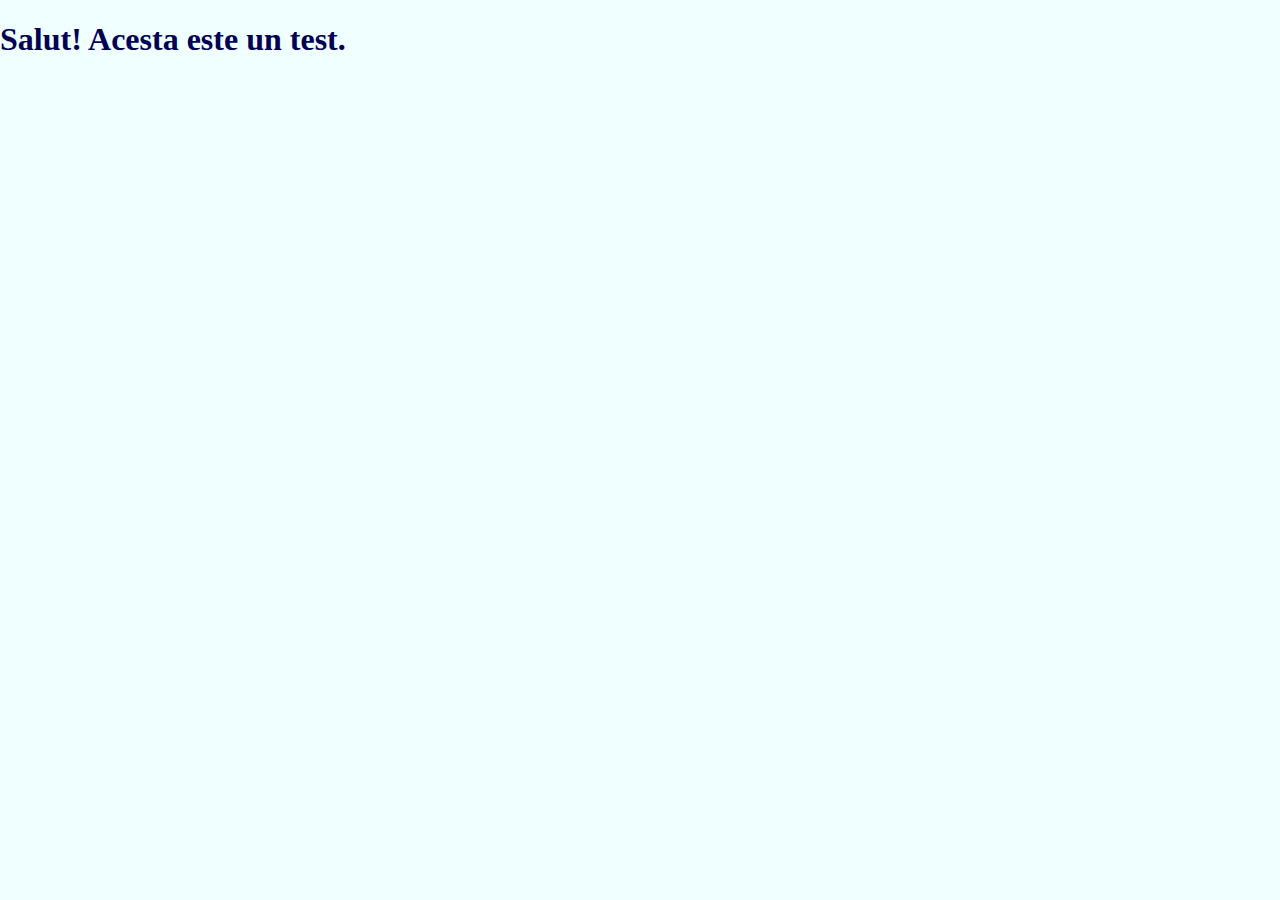
==== index.html @ 8f153333 "Add CSS" ====
<!DOCTYPE html>
<html>
<head>
    <link rel="stylesheet" href="normalize.css">
    <link rel="stylesheet" href="styles.css">
    <title>Bine ati venit!</title>
</head>
<body>
    <h1>Salut! Acesta este un test.</h1>
</body>
</html>
---- styles.css ----
body {
    background-color: azure;
    color:#000055;
}
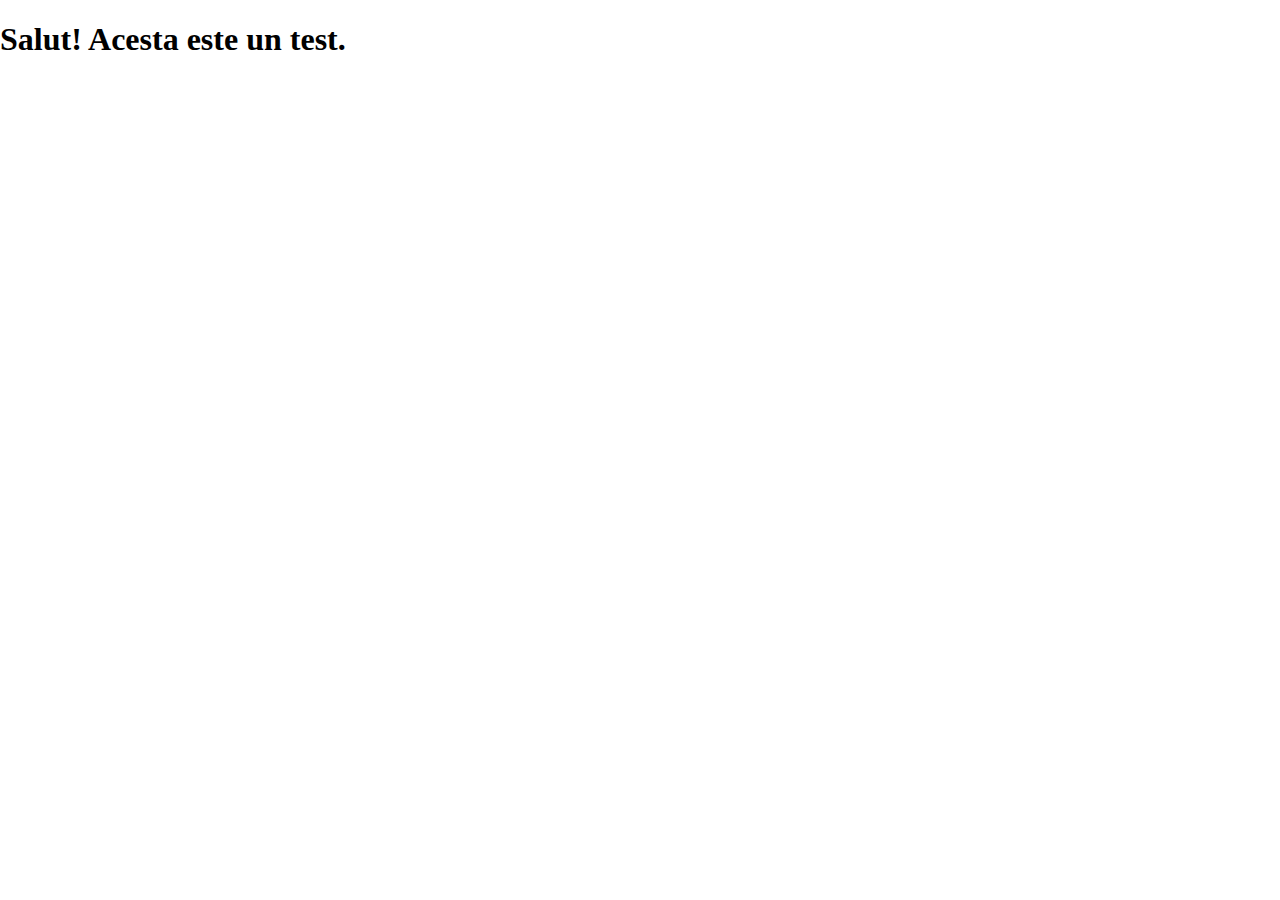
==== commit beec6132: "Add bootstrap and center body" ====
--- a/index.html
+++ b/index.html
@@ -1,11 +1,23 @@
 <!DOCTYPE html>
-<html>
+<html lang="en">
 <head>
+    <meta charset="utf-8">
+    <meta name="viewport" content="width=device-width, initial-scale=1">
+    <script defer src="https://cdn.jsdelivr.net/npm/bootstrap@5.0.2/dist/js/bootstrap.bundle.min.js" integrity="sha384-MrcW6ZMFYlzcLA8Nl+NtUVF0sA7MsXsP1UyJoMp4YLEuNSfAP+JcXn/tWtIaxVXM" crossorigin="anonymous"></script>
+    <link href="https://cdn.jsdelivr.net/npm/bootstrap@5.0.2/dist/css/bootstrap.min.css" rel="stylesheet" integrity="sha384-EVSTQN3/azprG1Anm3QDgpJLIm9Nao0Yz1ztcQTwFspd3yD65VohhpuuCOmLASjC" crossorigin="anonymous">
     <link rel="stylesheet" href="normalize.css">
     <link rel="stylesheet" href="styles.css">
     <title>Bine ati venit!</title>
 </head>
 <body>
-    <h1>Salut! Acesta este un test.</h1>
+    <header>
+        
+    </header>
+    <main>
+        <h1>Salut! Acesta este un test.</h1>
+    </main>
+    <footer>
+
+    </footer>  
 </body>
 </html>
--- a/styles.css
+++ b/styles.css
@@ -1,4 +1,3 @@
 body {
-    background-color: azure;
-    color:#000055;
+    margin: 0 auto;
 }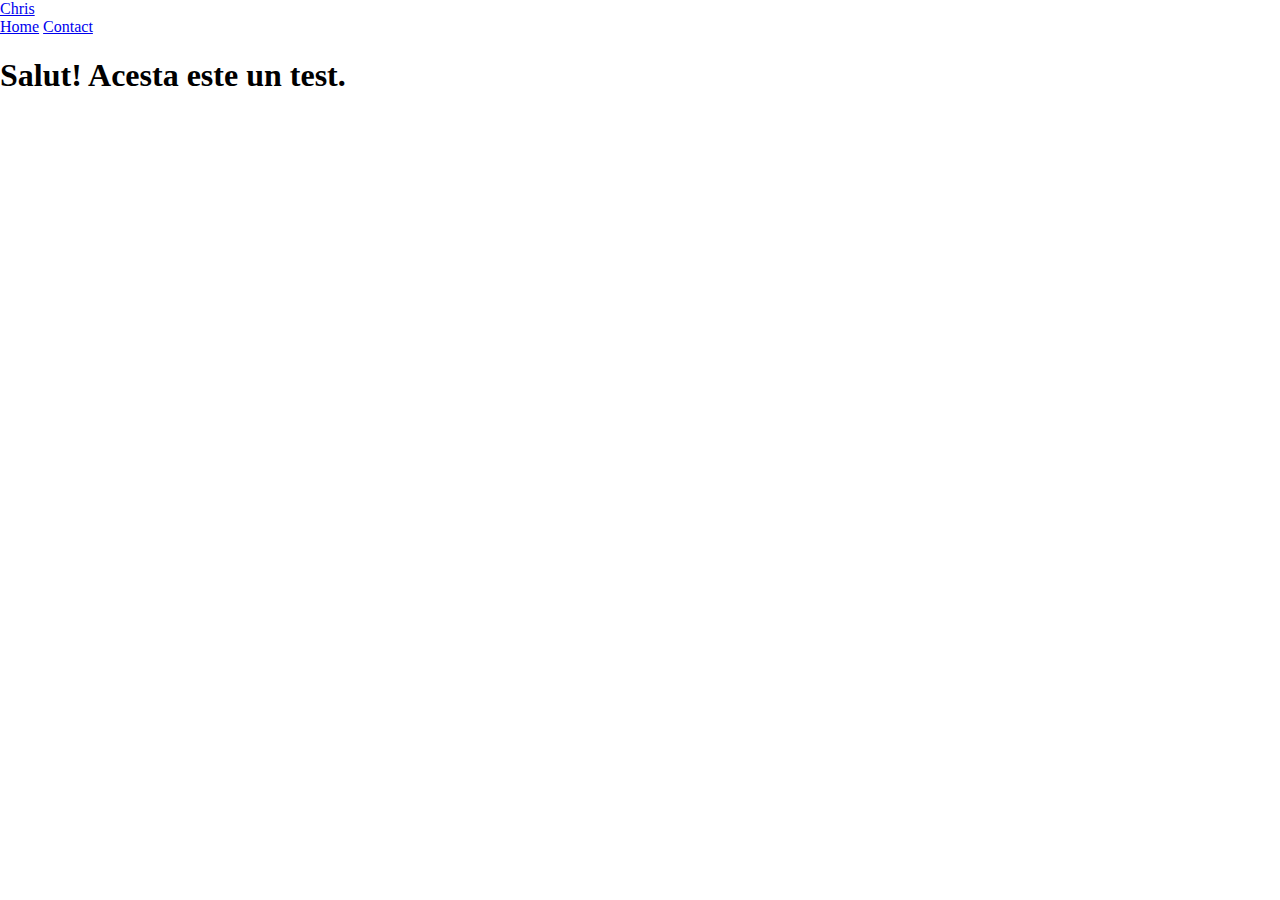
==== commit c7ebee97: "Remove normalize.css (obsolete) and Add navbar" ====
--- a/index.html
+++ b/index.html
@@ -5,13 +5,20 @@
     <meta name="viewport" content="width=device-width, initial-scale=1">
     <script defer src="https://cdn.jsdelivr.net/npm/bootstrap@5.0.2/dist/js/bootstrap.bundle.min.js" integrity="sha384-MrcW6ZMFYlzcLA8Nl+NtUVF0sA7MsXsP1UyJoMp4YLEuNSfAP+JcXn/tWtIaxVXM" crossorigin="anonymous"></script>
     <link href="https://cdn.jsdelivr.net/npm/bootstrap@5.0.2/dist/css/bootstrap.min.css" rel="stylesheet" integrity="sha384-EVSTQN3/azprG1Anm3QDgpJLIm9Nao0Yz1ztcQTwFspd3yD65VohhpuuCOmLASjC" crossorigin="anonymous">
-    <link rel="stylesheet" href="normalize.css">
     <link rel="stylesheet" href="styles.css">
     <title>Bine ati venit!</title>
 </head>
 <body>
     <header>
-        
+       <nav class="navbar navbar-expand-lg navbar-dark bg-dark">
+            <div class="container-fluid">
+                <a class="navbar-brand" href="#">Chris</a>
+                <div class="collapse navbar-collapse" id="navbarNavAltMarkup">
+                    <a class="nav-link active" aria-current="page" href="#">Home</a>
+                    <a class="nav-link" href="#">Contact</a>
+                </div>
+            </div>
+       </nav>
     </header>
     <main>
         <h1>Salut! Acesta este un test.</h1>
--- a/styles.css
+++ b/styles.css
@@ -1,3 +1,4 @@
 body {
     margin: 0 auto;
-}+}
+/* ID Selectors */
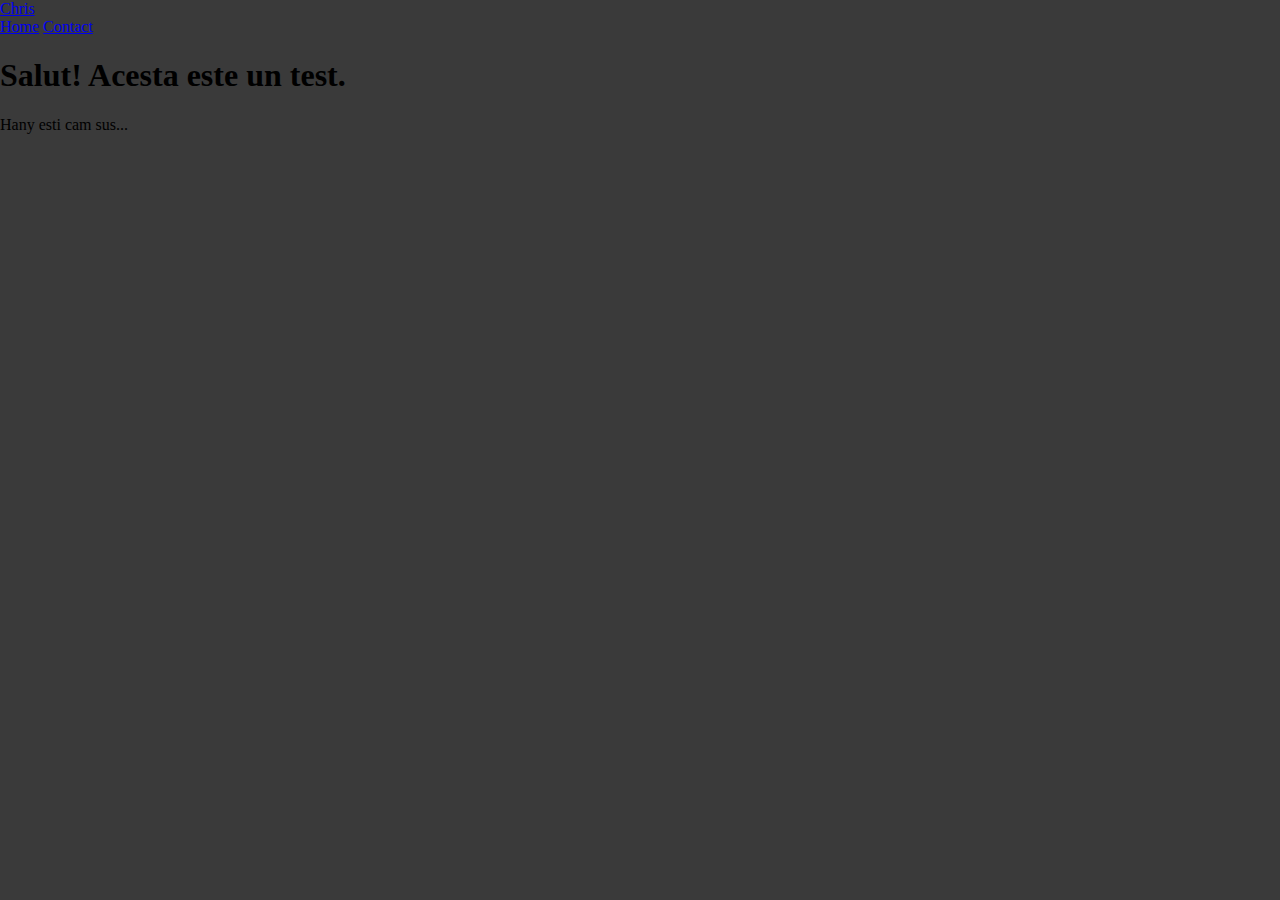
==== commit adf05d00: "Add a paragraph for funny purposes" ====
--- a/index.html
+++ b/index.html
@@ -22,6 +22,7 @@
     </header>
     <main>
         <h1>Salut! Acesta este un test.</h1>
+        <p>Hany esti cam sus...</p>
     </main>
     <footer>
 
--- a/styles.css
+++ b/styles.css
@@ -1,4 +1,5 @@
 body {
     margin: 0 auto;
+    background-color: rgb(58, 58, 58);
 }
 /* ID Selectors */
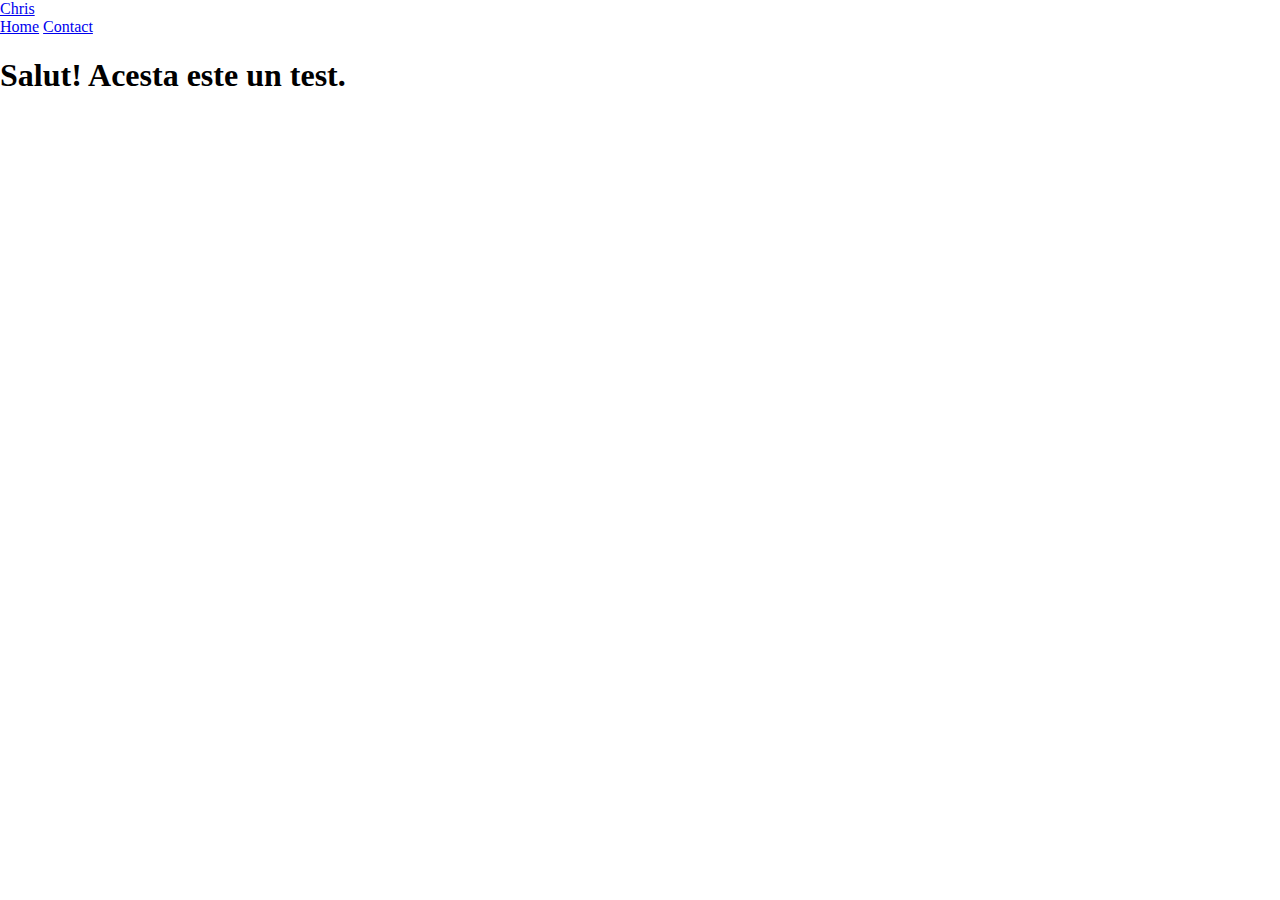
==== commit 7cf51317: "Remove paragraph" ====
--- a/index.html
+++ b/index.html
@@ -22,7 +22,6 @@
     </header>
     <main>
         <h1>Salut! Acesta este un test.</h1>
-        <p>Hany esti cam sus...</p>
     </main>
     <footer>
 
--- a/styles.css
+++ b/styles.css
@@ -1,5 +1,4 @@
 body {
     margin: 0 auto;
-    background-color: rgb(58, 58, 58);
 }
 /* ID Selectors */
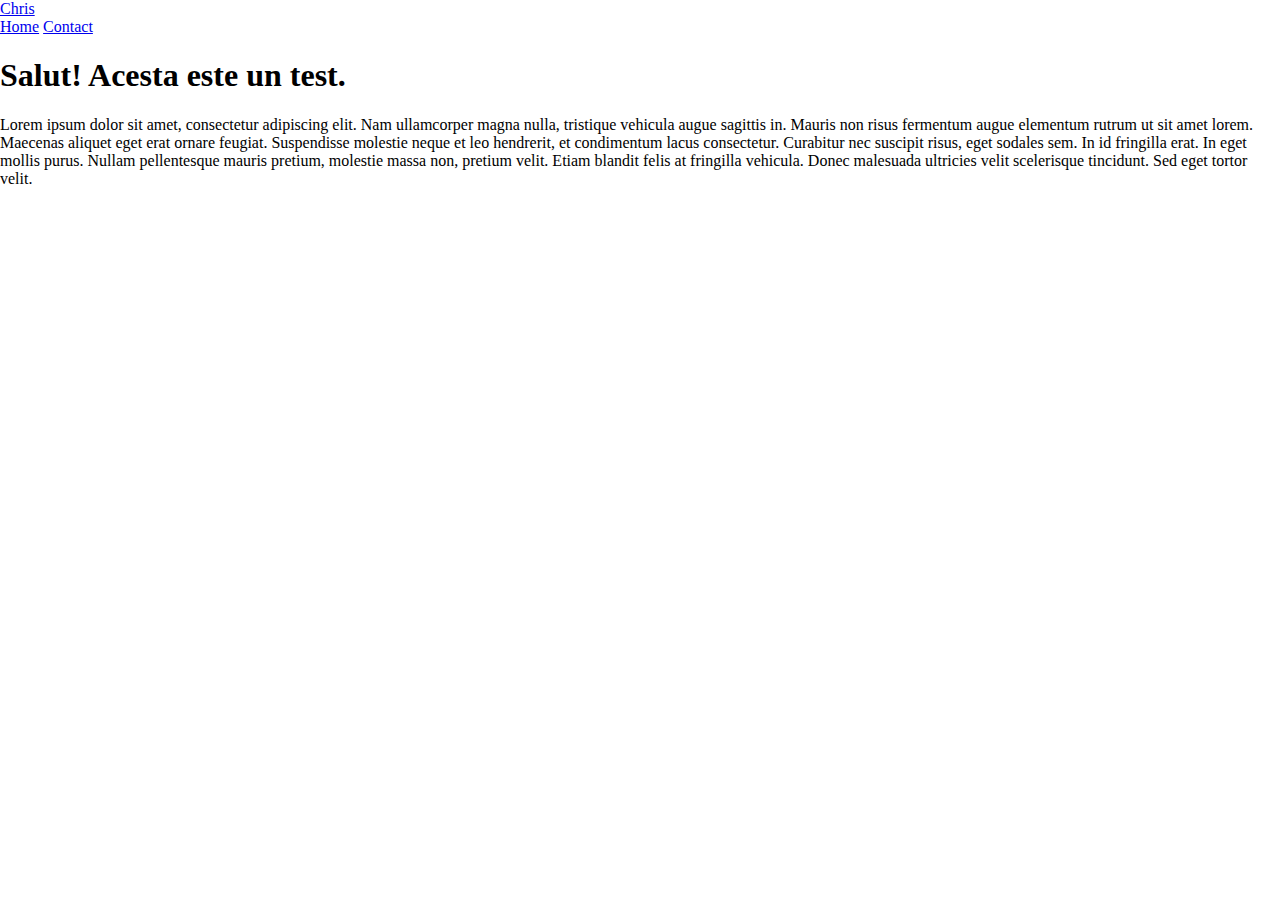
==== commit 9166ac63: "Add Lorem ipsum paragraph" ====
--- a/index.html
+++ b/index.html
@@ -21,7 +21,10 @@
        </nav>
     </header>
     <main>
-        <h1>Salut! Acesta este un test.</h1>
+        <div class="container">
+          <h1>Salut! Acesta este un test. </h1>
+          <p>Lorem ipsum dolor sit amet, consectetur adipiscing elit. Nam ullamcorper magna nulla, tristique vehicula augue sagittis in. Mauris non risus fermentum augue elementum rutrum ut sit amet lorem. Maecenas aliquet eget erat ornare feugiat. Suspendisse molestie neque et leo hendrerit, et condimentum lacus consectetur. Curabitur nec suscipit risus, eget sodales sem. In id fringilla erat. In eget mollis purus. Nullam pellentesque mauris pretium, molestie massa non, pretium velit. Etiam blandit felis at fringilla vehicula. Donec malesuada ultricies velit scelerisque tincidunt. Sed eget tortor velit.</p>
+        </div>
     </main>
     <footer>
 
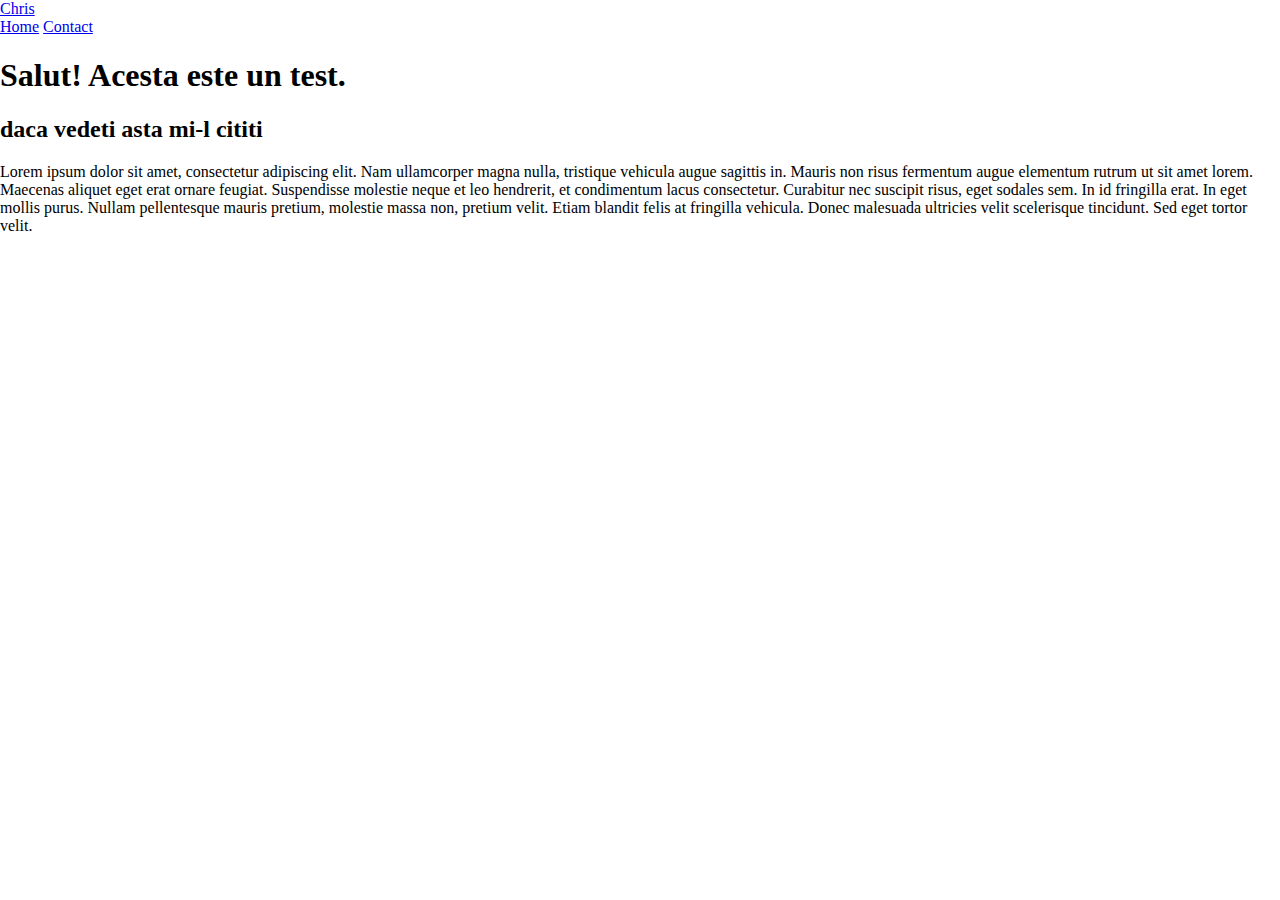
==== commit 6234b90b: "add something" ====
--- a/index.html
+++ b/index.html
@@ -22,7 +22,8 @@
     </header>
     <main>
         <div class="container">
-          <h1>Salut! Acesta este un test. </h1>
+          <h1 class="text-center my-5">Salut! Acesta este un test. </h1>
+          <h2 class="text-center my-3"> daca vedeti asta mi-l cititi</h2>
           <p>Lorem ipsum dolor sit amet, consectetur adipiscing elit. Nam ullamcorper magna nulla, tristique vehicula augue sagittis in. Mauris non risus fermentum augue elementum rutrum ut sit amet lorem. Maecenas aliquet eget erat ornare feugiat. Suspendisse molestie neque et leo hendrerit, et condimentum lacus consectetur. Curabitur nec suscipit risus, eget sodales sem. In id fringilla erat. In eget mollis purus. Nullam pellentesque mauris pretium, molestie massa non, pretium velit. Etiam blandit felis at fringilla vehicula. Donec malesuada ultricies velit scelerisque tincidunt. Sed eget tortor velit.</p>
         </div>
     </main>
